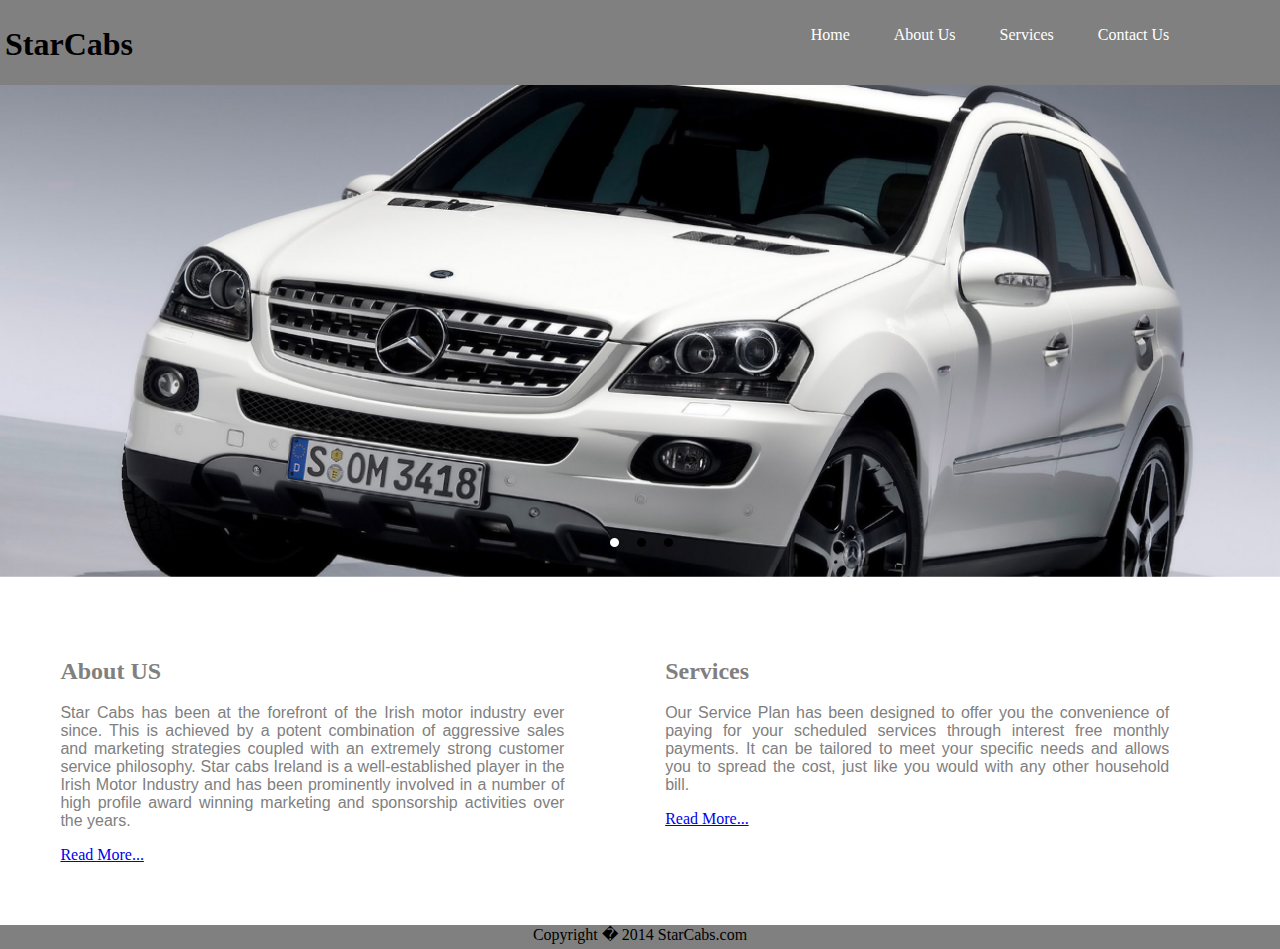
==== index.html @ ebc6870d "project commit" ====
<html>
<head>
	<title>The On-line Garage</title>
	<link href="style.css" rel="stylesheet" >
	<script type="text/javascript" src="js/jquery-1.9.1.min.js"></script>

    <script type="text/javascript" src="js/jssor.js"></script>
    <script type="text/javascript" src="js/jssor.slider.js"></script>
	<script type="text/javascript" src="js/Jq.js"></script>
	
	
	
	
	
	
</head>
<body>
	<!--  Header Content section -->
	<header>
		<div id="logo">
		<h1>StarCabs</h1>
		
		</div>
		<div id="nav">
		<ul>
			<li><a href="index.html">Home</a></li>
			<li><a href="about.html">About Us</a></li>
			<li><a href="services.html">Services</a></li>
			<li><a href="contact.html">Contact Us</a></li>
		</ul>
	    </div>
	</header>
	<!--  Navigation Content section -->
	
	 <!-- Content section -->
	
	
	<div id="slider1_container" style="position: relative; margin: 0 auto;
        top: 0px; left: 0px; width: 1300px; height: 500px; overflow: hidden;">
		
		
        <!-- Loading Screen -->
        <div u="loading" style="position: absolute; top: 0px; left: 0px;">
            <div style="filter: alpha(opacity=70); opacity: 0.7; position: absolute; display: block;
                top: 0px; left: 0px; width: 100%; height: 100%;">
            </div>
            <div style="position: absolute; display: block; background: url(img/loading.gif) no-repeat center center;
                top: 0px; left: 0px; width: 100%; height: 100%;">
            </div>
        </div>
		

        <!-- Slides Container -->
        <div u="slides" style="cursor: move; position: absolute; left: 0px; top: 0px; width: 1300px;
            height: 500px; overflow: hidden;">
            <div>
                <img u="image" src="img/cars_1.jpg" />      
            </div>
            <div>
                <img u="image" src="img/cars_2.jpg" />
            </div>
            <div>
                <img u="image" src="img/cars_3.jpg" />
            </div>
        </div>
        <!-- bullet navigator container -->
        <div u="navigator" class="jssorb21" style="position: absolute; bottom: 26px; left: 6px;">
            <!-- bullet navigator item prototype -->
            <div u="prototype" style="POSITION: absolute; WIDTH: 19px; HEIGHT: 19px; text-align:center; line-height:19px; color:White; font-size:12px;"></div>
        </div>
            
        <!-- Arrow Left -->
        <span u="arrowleft" class="jssora21l" style="width: 55px; height: 55px; top: 123px; left: 8px;">
        </span>
        <!-- Arrow Right -->
        <span u="arrowright" class="jssora21r" style="width: 55px; height: 55px; top: 123px; right: 8px">
        </span>
     
        </div>
    <!-- Jssor Slider End -->
	

	
	<section>
				<!-- Content Div -->
				
				
				
				
		    <div class="content" > 
				<h2>About US</h2>
			<p class="serif">	
				    Star Cabs has been at the forefront of the Irish motor industry ever since. This is achieved by a potent combination of aggressive sales and marketing strategies coupled with an extremely strong customer service philosophy.
					Star cabs Ireland is a well-established player in the Irish Motor Industry and has been prominently involved in a number of high profile award winning marketing and sponsorship activities over the years. 
				</p>
				<a href="about.html"><div class="readMore">Read More...</div></a>
			</div>
			<div class="content">
				<h2>Services</h2>
				<p class="serif"">
				    Our Service Plan has been designed to offer you the convenience of paying for your scheduled services through interest free monthly payments. It can be tailored to meet your specific needs and allows you to spread the cost, just like you would with any other household bill.
				</p>
				<a href="services.html"><div class="readMore">Read More...</div></a>
			</div>
		


	</section>
	<!--  Footer Content section -->
	<footer>
	
	
		Copyright � 2014 StarCabs.com
		
		
		
	</footer>

</body>
<html>
---- style.css ----
/*
Author : Mayank
Date : 30/11/2014
Title : Master CSS 

*/
/* Layout Section Starts */
body {
	padding:0px;
	margin:0px;
	
}
header {
    background-color:grey;
    
	padding:5px; 
	height:75px
}
#logo {
	float:left;
	width:400px;
	color:black;    
}
#nav {
	float:right;
	width:600px;
    padding:5px; 
	text-align:center;
	
}

#nav ul li {
	display:inline;
	padding:20px;
	
}
#nav ul li a{
	text-decoration:none;
	color: white;
	
}
#nav ul li a:hover {
	text-decoration:none;
	color:white;
}
#nav ul li a:visited{
	text-decoration:none;
	color:black;
} 

/*#slider1_container{
position: relative; 
		margin: 0 auto;
        top: 
		0px; left: 
		0px; width: 1300px; 
		height: 500px; 
		overflow: hidden;
		}
		#loading{
		position: absolute; 
		top: 0px; 
		left: 0px;
		}
		
		#k{
		filter: alpha(opacity=70); 
		opacity: 0.7; 
		position: absolute;
		lay: block;
        top: 0px; 
		left: 0px;
		width: 100%; 
		height: 100%;
		}
		
		#l{
		position: absolute;
		display: block; 
		background: url(img/loading.gif) no-repeat center center;
        top: 0px;
		left: 0px; 
		width: 100%; 
		height: 100%;
		}

		#slides{
		cursor: move; position: absolute; left: 0px; top: 0px; width: 1300px;
            height: 500px; overflow: hidden;
			}
			
			
			#navigator{
			position: absolute; bottom: 26px; left: 6px;
			}
			
			#prototype{
			POSITION: absolute; WIDTH: 19px; HEIGHT: 19px; text-align:center; line-height:19px; color:White; font-size:12px;
			}
			
			
			#arrowleft{
			width: 55px; height: 55px; top: 123px; left: 8px;
			
			}
			
			#arrowright{
			width: 55px; height: 55px; top: 123px; right: 8px
			}
			*/
			
			
			
			
			
			
			
			
section {
    background-color:white;
	float:left;
    padding:10px; 
}
footer {
    background-color:grey;
    color:black;
    text-align:center;
    padding:5px; 
	

	
}
#slider{
	background-color:black;
	height:350px;
    color:white;
    clear:both;
    text-align:center;
    padding:5px; 
}
.content {
	width:40%;
	float:left;
    background-color:white;
	color:grey;
    text-align:justify;
    padding:2%; 
	margin:2%;
}
.pageContent {
	background-color:white;
	float:left;
    color:black;
    text-align:justify;
    padding:2%; 
	margin:2%;
}

.pageContact {
	width:59%;
 	background-color:white;
	color:black;
   text-align:justify;
	
 }
 .serif {
    font-family: Arial, Helvetica, sans-serif;
}
#middle
{
float: right;
}

 
      #map-canvas {
        width:400px;
       height:200px;
	
   
		
		
      }
    

 
 
 
 
 
.jssorb21 div, .jssorb21 div:hover, .jssorb21 .av
            {
                background: url(img/b21.png) no-repeat;
                overflow:hidden;
                cursor: pointer;
            }
            .jssorb21 div { background-position: -5px -5px; }
            .jssorb21 div:hover, .jssorb21 .av:hover { background-position: -35px -5px; }
            .jssorb21 .av { background-position: -65px -5px; }
            .jssorb21 .dn, .jssorb21 .dn:hover { background-position: -95px -5px; }
  
            .jssora21l, .jssora21r, .jssora21ldn, .jssora21rdn
            {
            	position: absolute;
            	cursor: pointer;
            	display: block;
                background: url(img/a21.png) center center no-repeat;
                overflow: hidden;
            }
            .jssora21l { background-position: -3px -33px; }
            .jssora21r { background-position: -63px -33px; }
            .jssora21l:hover { background-position: -123px -33px; }
            .jssora21r:hover { background-position: -183px -33px; }
            .jssora21ldn { background-position: -243px -33px; }
            .jssora21rdn { background-position: -303px -33px; }
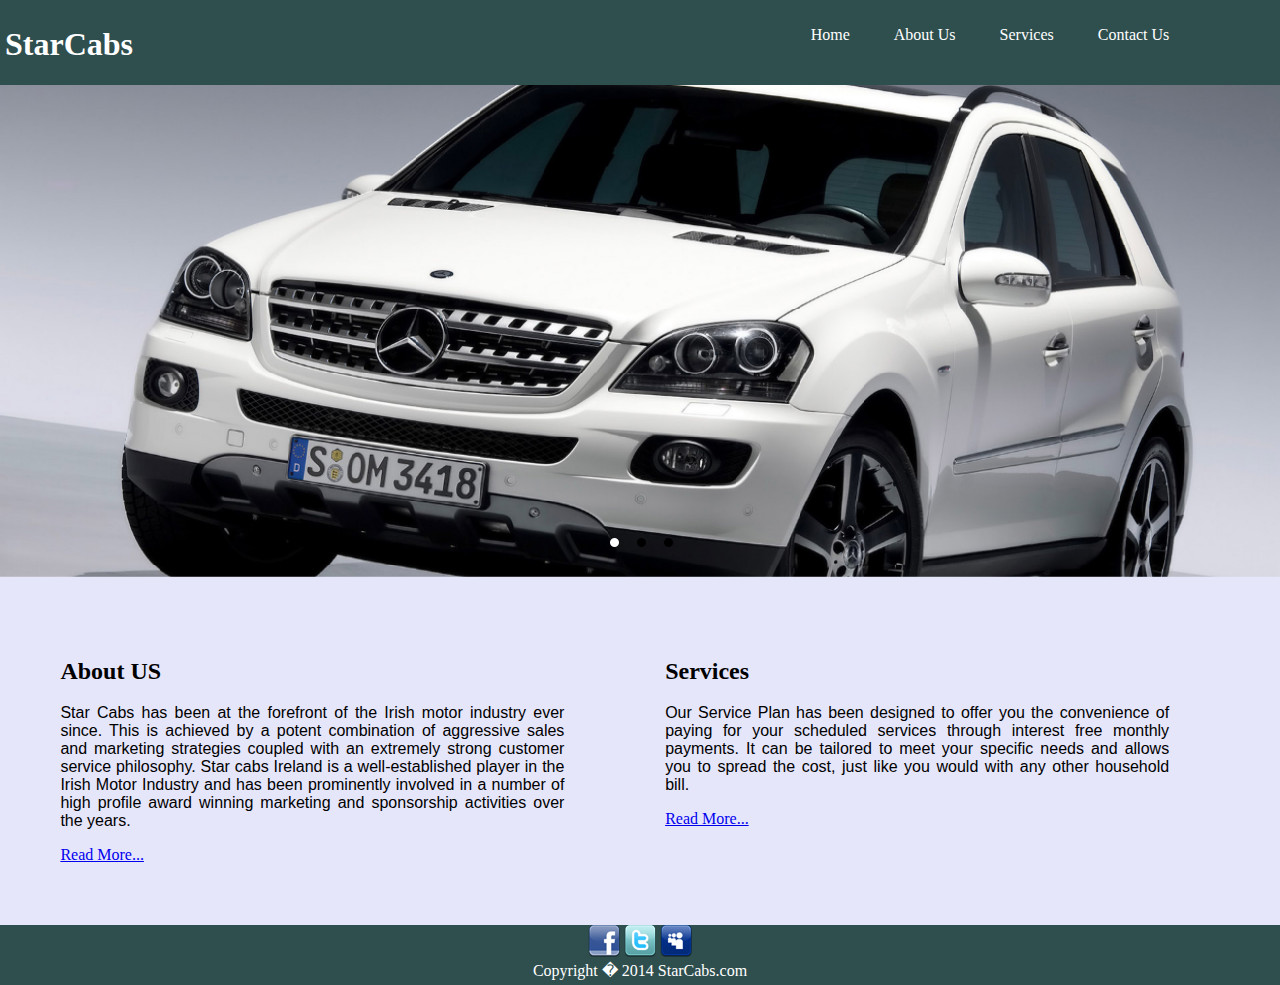
==== commit f4dac847: "new commit sunday" ====
--- a/index.html
+++ b/index.html
@@ -107,14 +107,26 @@
 
 	</section>
 	<!--  Footer Content section -->
+	
 	<footer>
 	
 	
-		Copyright � 2014 StarCabs.com
 		
 		
+		<div class="social">
+   
+        <a href="http://www.facebook.com/starcabs" target="_blank" title="Facebook"><img src="img/facebook.png" /></a>
+        <a href="http://www.twitter.com/starcabs" target="_blank" title="Twitter"><img src="img/twitter.png" /></a>
+        <a href="http://www.myspace.com/starcabs" target="_blank" title="MySpace"><img src="img/myspace.png" /></a>
+    
+</div>
+</div>
+Copyright � 2014 StarCabs.com
 		
 	</footer>
+	
+
+
 
 </body>
 <html>--- a/style.css
+++ b/style.css
@@ -8,10 +8,11 @@
 body {
 	padding:0px;
 	margin:0px;
+	background-color:#E6E6FA;
 	
 }
 header {
-    background-color:grey;
+    background-color:#2F4F4F;
     
 	padding:5px; 
 	height:75px
@@ -19,7 +20,7 @@
 #logo {
 	float:left;
 	width:400px;
-	color:black;    
+	color:white;    
 }
 #nav {
 	float:right;
@@ -41,91 +42,27 @@
 }
 #nav ul li a:hover {
 	text-decoration:none;
-	color:white;
+	color:red;
 }
 #nav ul li a:visited{
 	text-decoration:none;
-	color:black;
+	color:white;
 } 
 
-/*#slider1_container{
-position: relative; 
-		margin: 0 auto;
-        top: 
-		0px; left: 
-		0px; width: 1300px; 
-		height: 500px; 
-		overflow: hidden;
-		}
-		#loading{
-		position: absolute; 
-		top: 0px; 
-		left: 0px;
-		}
-		
-		#k{
-		filter: alpha(opacity=70); 
-		opacity: 0.7; 
-		position: absolute;
-		lay: block;
-        top: 0px; 
-		left: 0px;
-		width: 100%; 
-		height: 100%;
-		}
-		
-		#l{
-		position: absolute;
-		display: block; 
-		background: url(img/loading.gif) no-repeat center center;
-        top: 0px;
-		left: 0px; 
-		width: 100%; 
-		height: 100%;
-		}
 
-		#slides{
-		cursor: move; position: absolute; left: 0px; top: 0px; width: 1300px;
-            height: 500px; overflow: hidden;
-			}
 			
 			
-			#navigator{
-			position: absolute; bottom: 26px; left: 6px;
-			}
-			
-			#prototype{
-			POSITION: absolute; WIDTH: 19px; HEIGHT: 19px; text-align:center; line-height:19px; color:White; font-size:12px;
-			}
-			
-			
-			#arrowleft{
-			width: 55px; height: 55px; top: 123px; left: 8px;
-			
-			}
-			
-			#arrowright{
-			width: 55px; height: 55px; top: 123px; right: 8px
-			}
-			*/
-			
-			
-			
-			
-			
-			
-			
-			
+					
 section {
-    background-color:white;
+    background-color:#E6E6FA;
 	float:left;
     padding:10px; 
 }
 footer {
-    background-color:grey;
-    color:black;
+    background-color:#2F4F4F;
+    color:white;
     text-align:center;
-    padding:5px; 
+	padding:5px; 
 	
 
 	
@@ -141,14 +78,14 @@
 .content {
 	width:40%;
 	float:left;
-    background-color:white;
-	color:grey;
+    background-color:#E6E6FA;
+	color:b;
     text-align:justify;
     padding:2%; 
 	margin:2%;
 }
 .pageContent {
-	background-color:white;
+	background-color:#E6E6FA;
 	float:left;
     color:black;
     text-align:justify;
@@ -158,7 +95,7 @@
 
 .pageContact {
 	width:59%;
- 	background-color:white;
+ 	background-color:#E6E6FA;
 	color:black;
    text-align:justify;
 	
@@ -166,20 +103,25 @@
  .serif {
     font-family: Arial, Helvetica, sans-serif;
 }
-#middle
-{
-float: right;
+
+#map-canvas {
+ margin: 0px;
+ padding: 0px;
+ height:37%;
+ width:430px;
+ 
+}
+#footer {
+margin: 0px auto;
+width: 850px;
+}    
+#footer .social {
+padding: 30px 0;
+width: 425px;
+text-align: left;
+float:left;
 }
 
- 
-      #map-canvas {
-        width:400px;
-       height:200px;
-	
-   
-		
-		
-      }
     
 
  
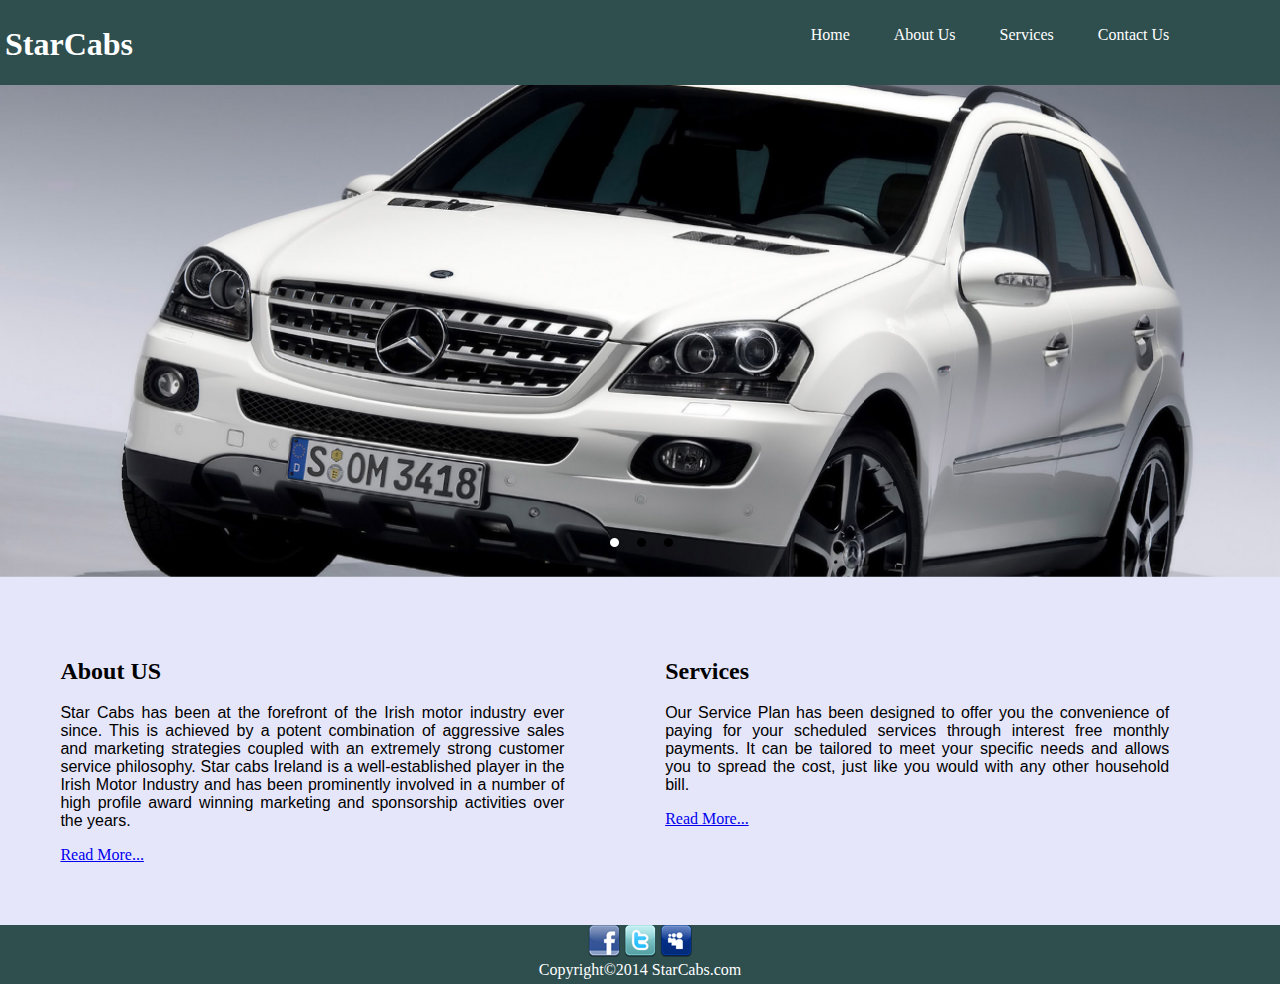
==== commit 13fe2df2: "the last commit" ====
--- a/index.html
+++ b/index.html
@@ -1,6 +1,6 @@
 <html>
 <head>
-	<title>The On-line Garage</title>
+	<title>Welcome to Starcabs</title>
 	<link href="style.css" rel="stylesheet" >
 	<script type="text/javascript" src="js/jquery-1.9.1.min.js"></script>
 
@@ -121,7 +121,7 @@
     
 </div>
 </div>
-Copyright � 2014 StarCabs.com
+Copyright©2014 StarCabs.com
 		
 	</footer>
 	
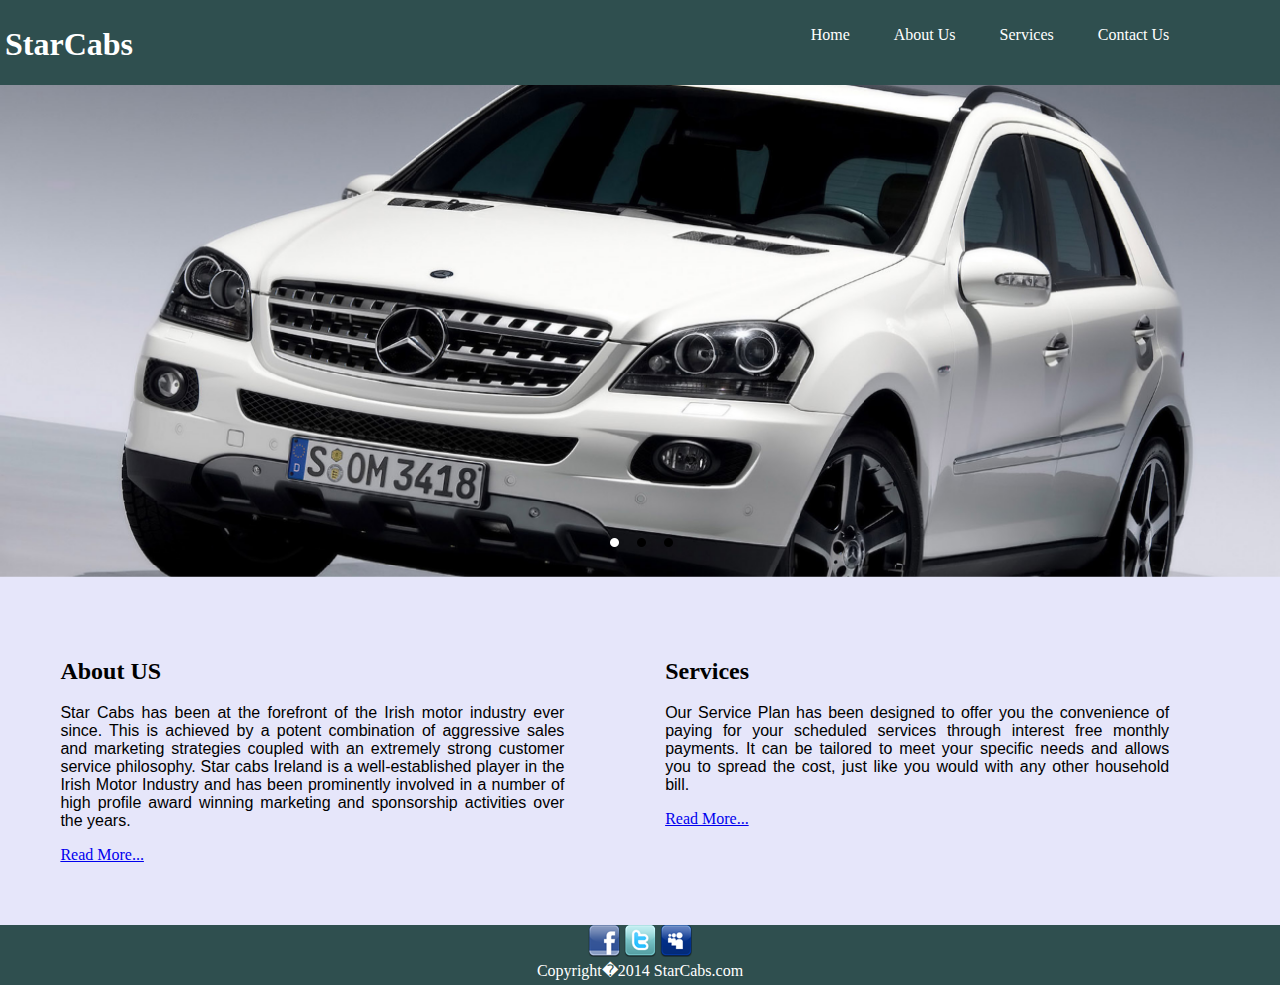
==== commit 238e108b: "the final commit" ====
--- a/index.html
+++ b/index.html
@@ -121,7 +121,7 @@
     
 </div>
 </div>
-Copyright©2014 StarCabs.com
+Copyright�2014 StarCabs.com
 		
 	</footer>
 	
